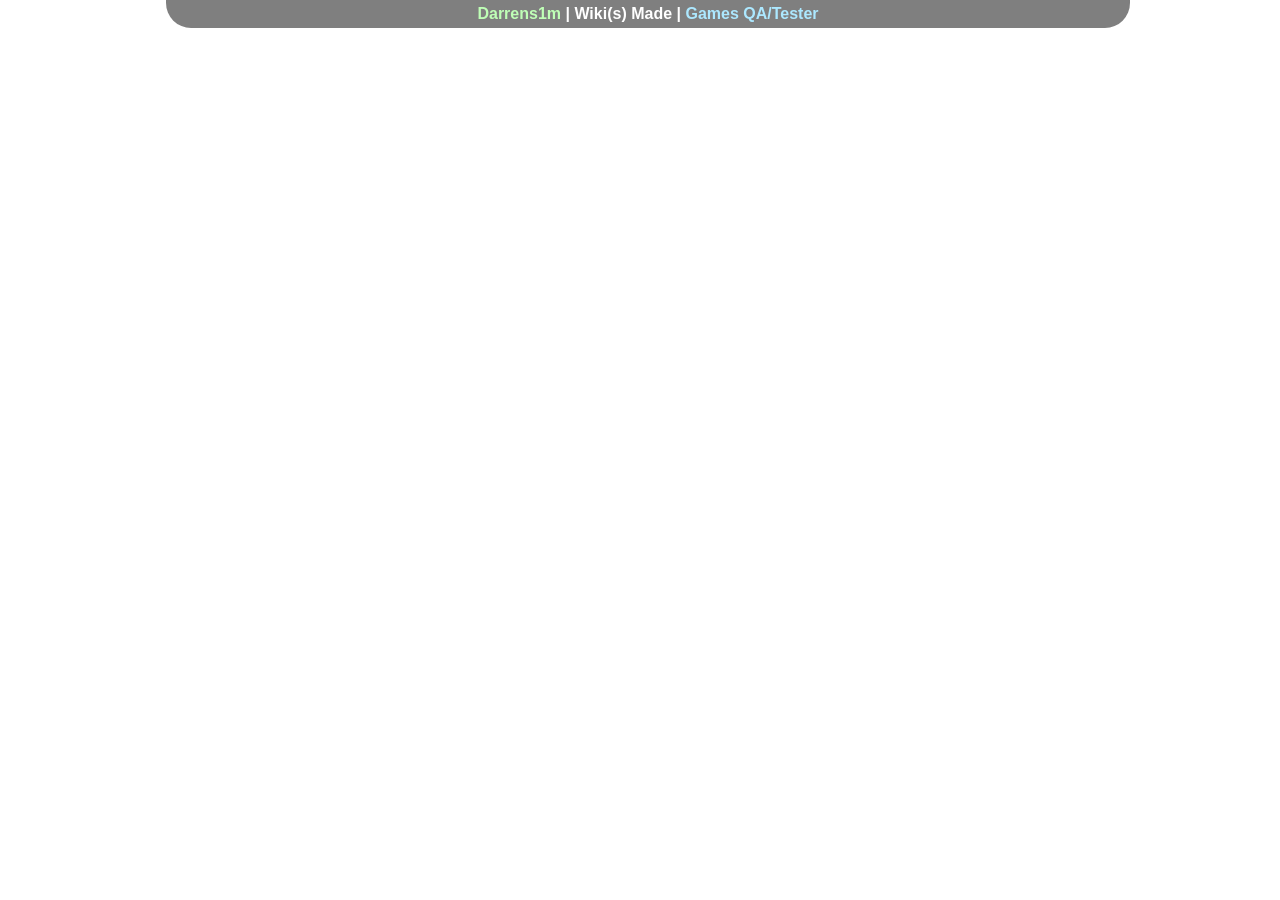
==== tester.html @ c25201a0 "New Header Items + Added Tester page" ====
<!DOCTYPE html>
<html lang="en">
<head>
    <meta charset="UTF-8">
    <meta name="viewport" content="width=device-width, initial-scale=1.0">
    <title>Darrens1m</title>
    <link rel="stylesheet" href="Pages.css">
    <link rel="stylesheet" href="common.css">
    <link rel="icon" href="pfp.webp">
    <video autoplay muted loop id="myVideo" class="video">
        <source src="background.mp4" type="video/mp4">
    </video>
</head>
<header>
    <style>
        header{
            position: absolute;
            background-color: rgba(0, 0, 0, .5);
            align-content: center;
            border-radius: 0 0 25px 25px;
            color:white;
            font-weight: bold;
            font-family: sans-serif;
            font-size: medium;
            height:25px;
            width: 75%;
            top: 0;
            left: 13%;
            padding: .1em;
            text-align: center;
        }
    </style>
    <a href="index.html" style="color: rgb(191, 255, 182);  text-decoration: none;">Darrens1m</a> | <a href="wikis.html" style="color:#FFF;  text-decoration: none;">Wiki(s) Made</a> | <a href="tester.html" style="color:#ace8ff;  text-decoration: none;">Games QA/Tester</a>
</header>
</header>
<body>
    
</body>
</html>
---- Pages.css ----
.parent {
    display: block;
}

.gridlayout {
    display: grid;
    grid-template-rows: 1fr 1fr;
    gap: .3em;
    width: 100%;
}

.box {
    background-color: rgba(0,0,0,.7);
    width: 96%;
    height: auto;
    text-align: center;
    align-content: center;
    padding: 1em;
    border-radius: 15px;
    color:#FFF;
    outline: #000;
    z-index: 1;
    font-family: monospace;
}

.bigpages {
    border-radius: 15px;
    width: 650px;
    height: 650px;
    text-align: center;
    align-content: center;
    padding: 1em;
    position: absolute;
    inset: 0;
    margin:auto;    
    background-color: rgba(0,0,0,.7);
}

.main {
    background-color: rgba(0,0,0,.7);
    width: 500px;
    height: 500px;
    text-align: center;
    align-content: center;
    padding: 1em;
    border-radius: 15px;
    color:#FFF;
    outline: #000;
    z-index: 1;
    position: absolute;
    inset: 0;
    margin:auto;
}

.buttongrid {
    display: grid;
    grid-template-rows: 1fr 1fr;
    gap: .3em;
}

.button {
    border: none;
    color: white;
    background-color: rgba(138, 255, 144, 0.397);
    text-align: center;
    text-decoration: none;
    border-radius: 9px;
    font-weight: bold;
    font-size: large;
    cursor: pointer;
    transition: .5s linear;
    width: 100%;
    padding: .175em;
}

.button:hover {
    transform: scale(1.1);
    transition: .5s linear;
}

@media (min-aspect-ratio:16/9) {
    .video {
        width: 100%;
        height: auto;
    }
}

@media (max-aspect-ratio:16/9) {
    .video {
        width: auto;
        height: 100%;
    }
}

@media only screen and (max-width: 620px) {
  /* For mobile phones: */
  .parent, .main, .bigpages {
    width: 80%;
    height: 80%;
  }

  .main {
    height: 60%;
  }

  .box, .gridlayout {
    width: 107%;
    height: auto;
  }
}
---- common.css ----
.video {
    filter: blur(2.5px);
    position: absolute;
    right: 0;
    bottom: 0;
    z-index: -1;
}

hr {
    width:1px;
    background-color: #FFF;
    width: 90%;
}
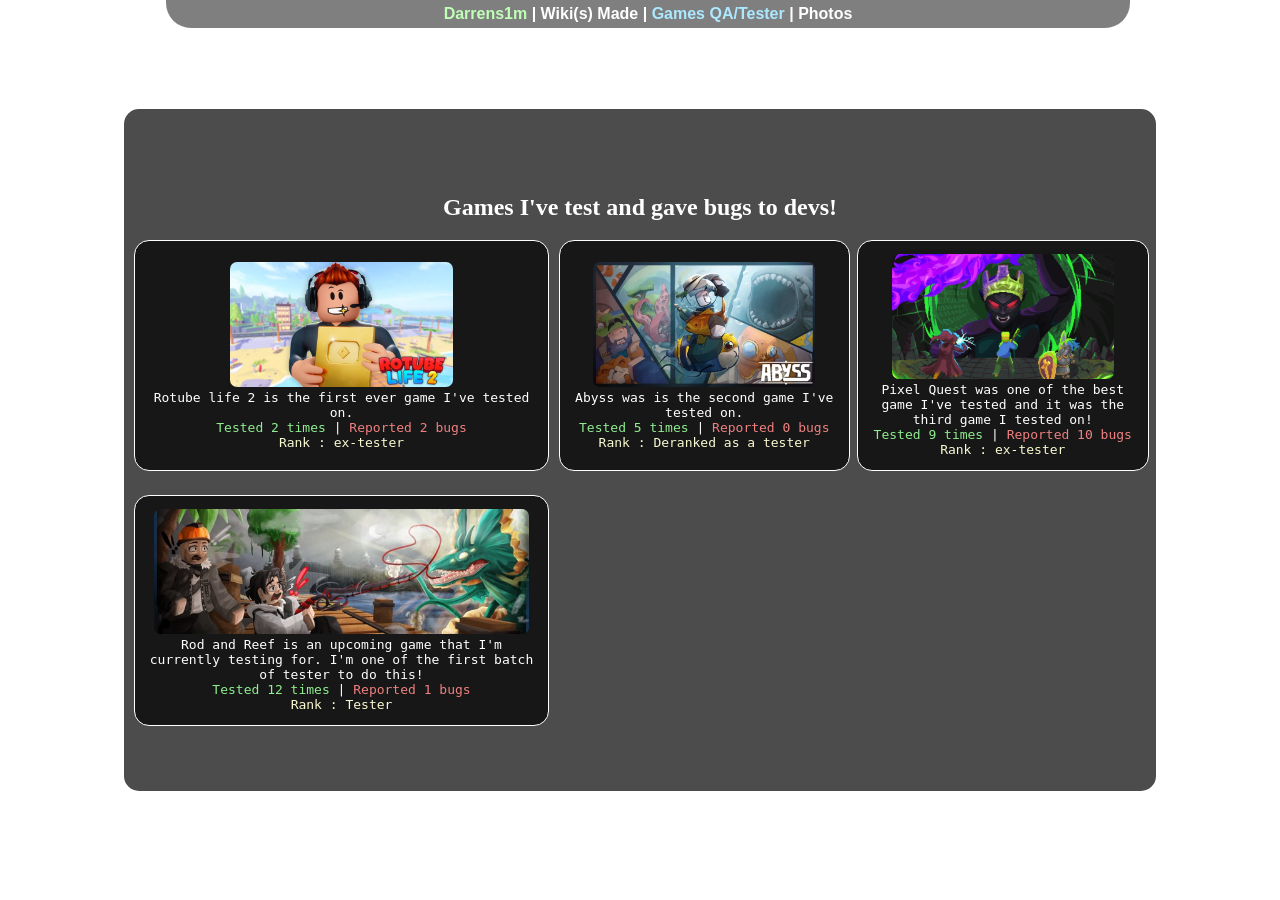
==== commit 37f02f89: "Added tester page + Imporvement of mobile + QOL" ====
--- a/tester.html
+++ b/tester.html
@@ -6,6 +6,7 @@
     <title>Darrens1m</title>
     <link rel="stylesheet" href="Pages.css">
     <link rel="stylesheet" href="common.css">
+    <link rel="stylesheet" href="tester.css">
     <link rel="icon" href="pfp.webp">
     <video autoplay muted loop id="myVideo" class="video">
         <source src="background.mp4" type="video/mp4">
@@ -29,11 +30,50 @@
             padding: .1em;
             text-align: center;
         }
+
+        @media only screen and (max-width: 620px) {
+            .forhidden {
+                display: none;
+            }
+            
+            header{
+                font-size: small;
+            }
+        }
     </style>
-    <a href="index.html" style="color: rgb(191, 255, 182);  text-decoration: none;">Darrens1m</a> | <a href="wikis.html" style="color:#FFF;  text-decoration: none;">Wiki(s) Made</a> | <a href="tester.html" style="color:#ace8ff;  text-decoration: none;">Games QA/Tester</a>
+    <a href="index.html" style="color: rgb(191, 255, 182);  text-decoration: none;">Darrens1m</a> | <a href="wikis.html" style="color:#FFF;  text-decoration: none;">Wiki(s) Made</a> | <a href="tester.html" style="color:#ace8ff;  text-decoration: none;" class="forhidden">Games QA/Tester</a> <span class="forhidden">|</span> <a href="https://www.google.com" style="color:#ffffff;  text-decoration: none;">Photos</a>
 </header>
 </header>
 <body>
-    
+    <style>
+    @media only screen and (max-width: 620px) {
+            .forhidden {
+                display: none;
+            }
+        }
+    </style>
+    <div class="parent">
+        <div class="biggerpages">
+            <h2 style="color:#FFF; font-family: cursive;">Games I've test and gave bugs to devs!</h2>
+            <div class="gridlayout2">
+                    <div class="box">
+                        <a href="https://www.roblox.com/games/87419805032513/RoTube-Life-2"><img src="rotubetumb.webp" style="border-radius: 7px; width: auto; height: 125px;"></a> <br>
+                        Rotube life 2 is the first ever game I've tested on. <br> <span style="color:lightgreen">Tested 2 times</span> | <span style="color:lightcoral">Reported 2 bugs</span> <br> <span style="color:lightgoldenrodyellow">Rank : ex-tester</span> 
+                    </div>
+                    <div class="box">
+                        <a href="https://www.roblox.com/games/127794225497302/Abyss"><img src="abysstumb.webp" style="border-radius: 7px; width: auto; height: 125px;"></a> <br>
+                        Abyss was is the second game I've tested on. <br> <span style="color:lightgreen">Tested 5 times</span> | <span style="color:lightcoral">Reported 0 bugs</span> <br> <span style="color:lightgoldenrodyellow">Rank : Deranked as a tester</span> 
+                    </div>
+                <div class="box">
+                    <a href="https://www.roblox.com/games/80003276594057/Pixel-Quest"><img src="pixelquesttumb.webp" style="border-radius: 7px; width: auto; height: 125px;"></a> <br>
+                    Pixel Quest was one of the best game I've tested and it was the third game I tested on! <br> <span style="color:lightgreen">Tested 9 times</span> | <span style="color:lightcoral">Reported 10 bugs</span> <br> <span style="color:lightgoldenrodyellow">Rank : ex-tester</span> 
+                </div>
+                <div class="box">
+                    <a href="https://www.roblox.com/games/80003276594057/Pixel-Quest"><img src="rartumb.jpg" style="border-radius: 7px; width: auto; height: 125px;"></a> <br>
+                    Rod and Reef is an upcoming game that I'm currently testing for. I'm one of the first batch of tester to do this! <br> <span style="color:lightgreen">Tested 12 times</span> | <span style="color:lightcoral">Reported 1 bugs</span> <br> <span style="color:lightgoldenrodyellow">Rank : Tester</span> 
+                </div>
+            </div>
+        </div>
+    </div>
 </body>
 </html>
--- a/Pages.css
+++ b/Pages.css
@@ -6,6 +6,13 @@
     display: grid;
     grid-template-rows: 1fr 1fr;
     gap: .3em;
+    width: 100%;
+}
+
+.gridlayout2 {
+    display: grid;
+    grid-template-columns: 1fr 1fr 1fr;
+    gap: 1.5em;
     width: 100%;
 }
 
@@ -21,11 +28,28 @@
     outline: #000;
     z-index: 1;
     font-family: monospace;
+    justify-self: center;
+    display: inline-block;
+    align-items: center;
+    border: #FFF solid 1px;
 }
 
 .bigpages {
     border-radius: 15px;
     width: 650px;
+    height: 650px;
+    text-align: center;
+    align-content: center;
+    padding: 1em;
+    position: absolute;
+    inset: 0;
+    margin:auto;    
+    background-color: rgba(0,0,0,.7);
+}
+
+.biggerpages {
+    border-radius: 15px;
+    width: 1000px;
     height: 650px;
     text-align: center;
     align-content: center;
@@ -94,7 +118,7 @@
 
 @media only screen and (max-width: 620px) {
   /* For mobile phones: */
-  .parent, .main, .bigpages {
+  .parent, .main, .bigpages, .biggerpages {
     width: 80%;
     height: 80%;
   }
@@ -104,7 +128,22 @@
   }
 
   .box, .gridlayout {
-    width: 107%;
+    width: 100%;
     height: auto;
   }
+
+  .gridlayout2 {
+    display: grid;
+    grid-template-columns: .5fr .5fr;
+    gap: 2em;
+    width: 100%;
+  }
+
+  .gridlayout2 .box {
+    font-size: small;
+  }
+
+  .box img  {
+    display: none;
+  }
 }
--- a/common.css
+++ b/common.css
@@ -11,3 +11,9 @@
     background-color: #FFF;
     width: 90%;
 }
+
+hrside {
+    height: 90%;
+    width: 1px;
+    border-left: solid white;
+}
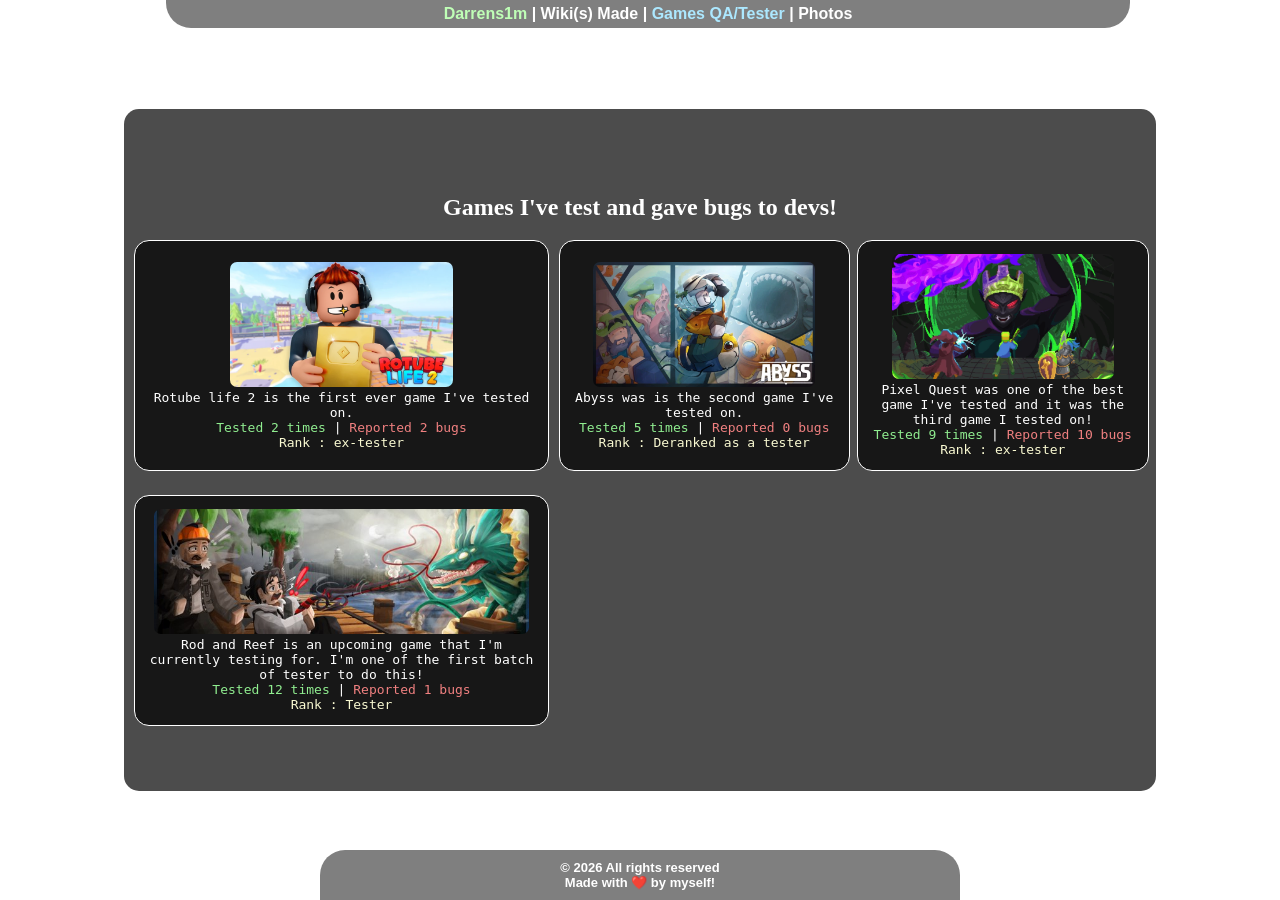
==== commit 97b84ade: "QOL of tester page" ====
--- a/tester.html
+++ b/tester.html
@@ -76,4 +76,25 @@
         </div>
     </div>
 </body>
+<footer>
+    <style>
+        footer{
+            position: absolute;
+            background-color: rgba(0, 0, 0, .5);
+            text-align: center;
+            align-content: center;
+            border-radius: 25px 25px 0 0;
+            color:white;
+            font-weight: bold;
+            font-family: sans-serif;
+            font-size: small;
+            height:50px;
+            width: 50%;
+            bottom: 0;
+            left: 25%;
+        }
+    </style>
+    &copy; 2026 All rights reserved <br>
+    Made with ❤️ by myself!
+</footer>
 </html>
